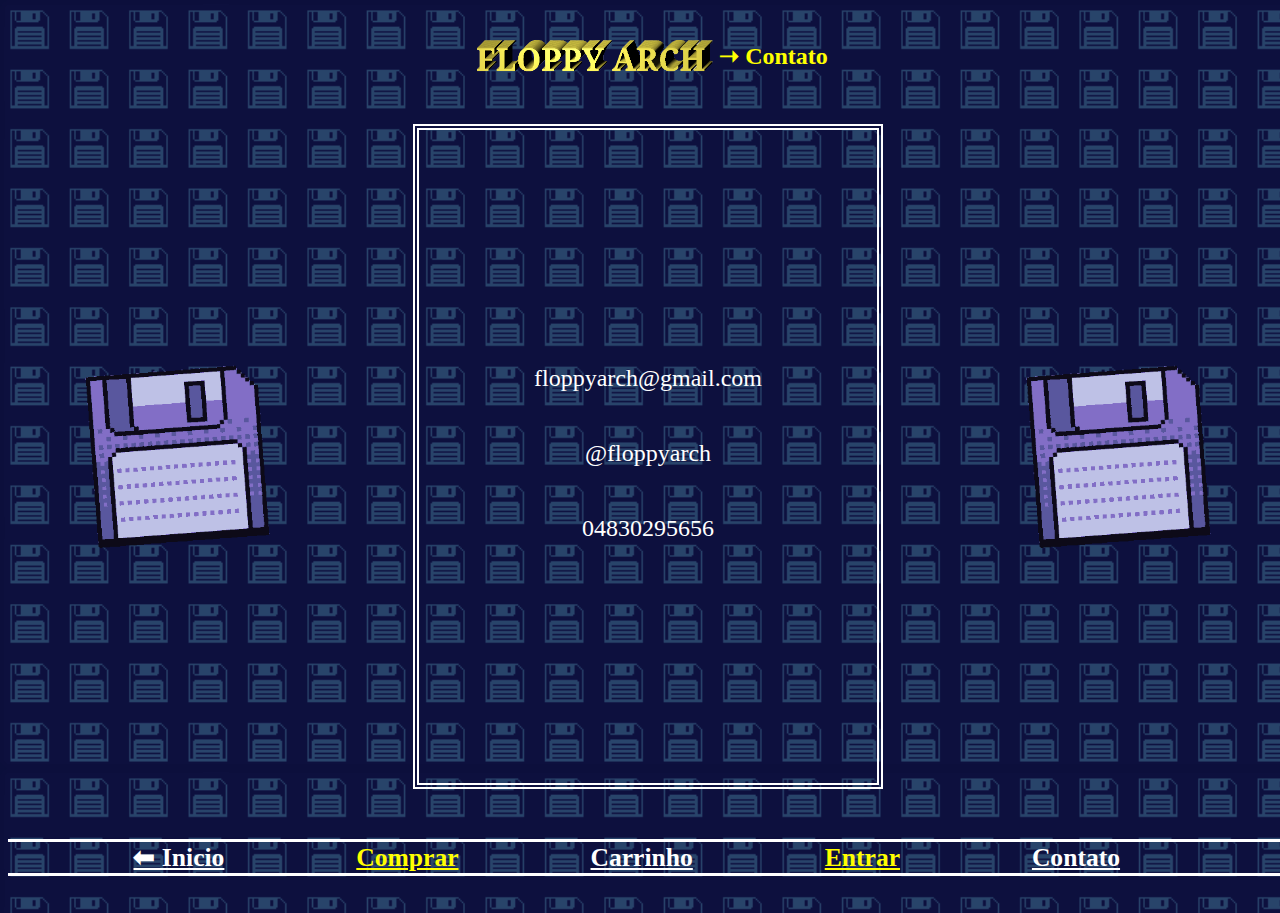
==== contato.html @ 51517c16 "contato" ====
<!DOCTYPE html>
<html lang="pt-br">
<head>
    <meta charset="UTF-8">
    <meta http-equiv="X-UA-Compatible" content="IE=edge">
    <meta name="viewport" content="width=device-width, initial-scale=1.0">
    <title>FOPPY ARCH - Contato</title>
    <link rel="stylesheet" href="css/contato.css" /> 
</head>
<body>
   <div class="d0">
        <div class="d1">
            <div class="tits">
                <div class="titulo">
                    <div class="flop">
                        <img src="images/floppy_arch_title.png" width="100%">
                    </div>
                    <div class="entrar">
                        <p ><b>➝ Contato</b></p>    
                    </div>
                    
                </div>
                
            </div>
        </div>
        <div class="d2">
            <div class="d222">
                <img src="images/disquete.gif" width="70%">
            </div>
            <div class="d21">
                
                <fieldset class="login">
                    <p>floppyarch@gmail.com</p>
                    <p>@floppyarch</p>
                    <p>04830295656</p>
                    
                </fieldset>
                
            </div>
            <div class="d222">
                <img src="images/disquete.gif" width="70%">
            </div>
            
        </div>
        
        <div class="d3">
            <div class="footer">
                <div class="branco"> a</div>
                
                <span><u><b><a href="index.html" id="menupadrao">⬅ Inicio</a></b></u></span>
                <span><u><b><a href="comprar.html"  id="comprar">Comprar</a></b></u></span>
                <span><u><b><a href="carrinho.html" id="menupadrao">Carrinho</a></b></u></span>
                <span><u><b><a href="entrar.html"  id="login">Entrar</a></u></b></span>
                <span><u><b><a href="contato.html"  id="menupadrao">Contato</a></u></b></span>

                <div class="branco"> a</div>
            </div>
        </div>
    </div>  
</body>
</html>
---- css/contato.css ----
body{
    background-image: url('../images/Background3.png');
    overflow: hidden;
    width: 100%;
    height: 99.7vh;
}

.d0 {
    height: 100%;
    width: 100%;
    display: flex;
    flex-direction: column;
    justify-content: space-around;
}
.d1 {
    height: 10%;
    width: 100%;
    display: flex;

    flex-direction: row;
    justify-items: center;
    justify-content: center;
    align-items: center;
    align-content: center;
}
.flop {
    display: flex;
    justify-content: center;
    justify-items: center;
    align-items: center;
    align-content: center;
}
.entrar {
    display: flex;
    font-size: 150%;
    color: yellow;
    font-family: 'Times New Roman', Times, serif;
    justify-content: center;
    justify-items: center;
    align-items: center;
    align-content: center;
}
.d2 {
    height: 78%;
    width: 100%;
    display: flex;
    flex-direction: row;
    justify-content: space-between;
    justify-items: center;
    align-items: center;
    align-content: center;
 
}
.d222 {
    display: flex;
    justify-content: center;
    justify-items: center;
    align-items: center;
    align-content: center;
}
.legenda {
    font-size: 150%;
}
.campo {
    width: 60%;
    height: 20%;
    border: 3px solid white;
}

.butao {
    margin: 5%;
    display: flex;
    flex-direction: row;
}
.button {
    font-family: 'Times New Roman', Times, serif;
margin-left: 10px;
    background-color: yellow;
    border: 0px;
    width: 100%;
    height: 150%;
    font-size: 130%;
}
.button:hover
{
cursor: pointer;
background-color: orange;
}
.button2 {
    font-family: 'Times New Roman', Times, serif;
    margin-left: 40px;
    background:transparent;
    border: 0px;
    width: 250%;
    height: 150%;
    font-size: 130%;
    color: yellow;
}
.login {
    width: 70%;
    height: 100%;
    display: flex;
    flex-direction: column;
    justify-content: center;
    justify-items: center;
    align-items: center;
    align-content: center;
    font-size: 150%;
    color: white;
    border: 6px white double;
}
.d21 {
    height: 90%;
    width: 50%;
    display: flex;
    flex-direction: row;
    justify-content: center;
    justify-items: center;
    align-items: center;
    align-content: center;

}
.d3 {
    height: 10%;
    width: 100%;
    display: flex;

    justify-content: center;
    justify-items: center;
    align-items: center;
    align-content: center;
}
.titulo {
    width: 100%;
    height: 60%;
    display: flex;
    justify-content: center;
    justify-items: center;

}
 .wf {
    width: 100%;
    height: 37%;
    display: flex;
    justify-content: center;
    justify-items: center;

}

.footer {
    display: flex;
    width: 100%;
    display: inline-block;
    font-size: 2vw;
    z-index: 1;
}

span {
    padding-left: 9.8%;
}

.branco{
    color: white;
    background-color: white;    
    font-size: 1px;
    line-height: 300%;
}
#comprar {
    color: yellow;
}

#login {
    color: yellow;
}

#menupadrao {
    color: white;
}

rect {
    width: 200px;
    height: 10px;
    background: white;
}

@media screen and (max-width:450px) {
    .d1 {
        height: 8%;
    }
    .d2 {
        height: 80%;
        
    }
    .d21 {
        height: 50%;
        width: 70%;
    }
    .d22 {
        height: 50%;
        width: 70%;
    }
    .neymar {
        width: 80%;
        height: 80%;
    }
    .footer {
        display: flex;
        width: 100%;
        display: inline-block;
        font-size: 2.8vw;
        z-index: 1;
    }
    span {
        padding-left: 7.4%;
    }
}

@media screen and (min-width:450px) and (max-width:900px){
    .d1 {
        height: 10%;
    }
    .d2 {
        height: 78%;
    }
    .d21 {
        height: 50%;
        width: 70%;
    }
    .d22 {
        height: 50%;
        width: 70%;
    }
    .neymar {
        width: 50%;
        height: 80%;
    }
}
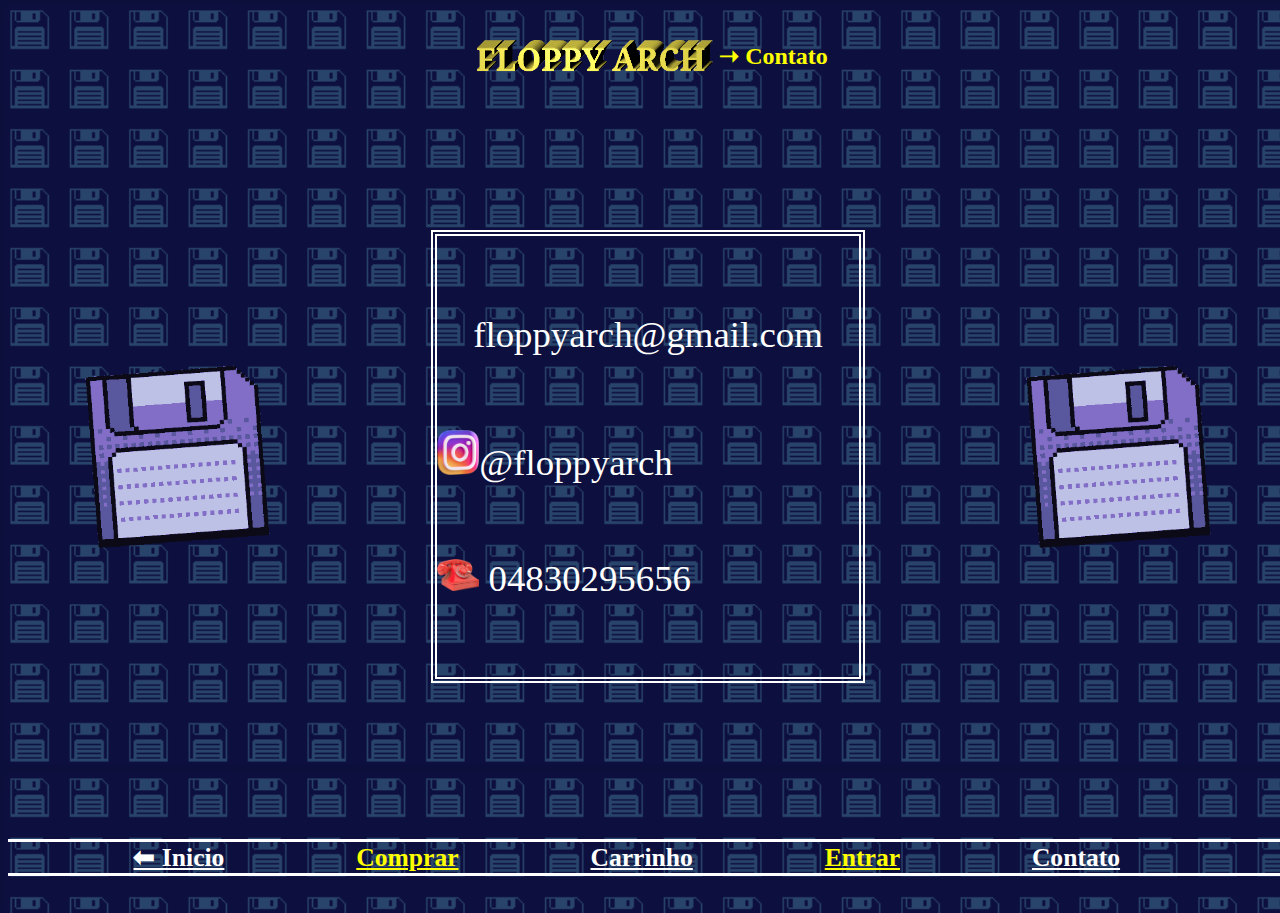
==== commit 201e9903: "contatos não vai" ====
--- a/contato.html
+++ b/contato.html
@@ -29,12 +29,18 @@
             </div>
             <div class="d21">
                 
-                <fieldset class="login">
-                    <p>floppyarch@gmail.com</p>
-                    <p>@floppyarch</p>
-                    <p>04830295656</p>
+                <div class="contatos">
+                    <div classs="contatoss">
+                        <p>floppyarch@gmail.com</p>   
+                    </div>
+                    <div classs="contatoss">
+                        <p><img src="images/insta.png" width="10%">@floppyarch</p>
+                    </div>
+                    <div classs="contatoss">
+                        <p><img src="images/telefone.png" width="10%"> 04830295656</p>
+                    </div>
                     
-                </fieldset>
+                </div>
                 
             </div>
             <div class="d222">
--- a/css/contato.css
+++ b/css/contato.css
@@ -96,9 +96,9 @@
     font-size: 130%;
     color: yellow;
 }
-.login {
+.contatos {
     width: 70%;
-    height: 100%;
+    height: 70%;
     display: flex;
     flex-direction: column;
     justify-content: center;
@@ -108,6 +108,18 @@
     font-size: 150%;
     color: white;
     border: 6px white double;
+    font-size: 230%;
+}
+.contatoss
+{
+    width: 100%;
+    display: flex;
+    flex-direction: row;
+    justify-content: center;
+    justify-items: center;
+    align-items: center;
+    align-content: center;
+    background-color: yellow;
 }
 .d21 {
     height: 90%;
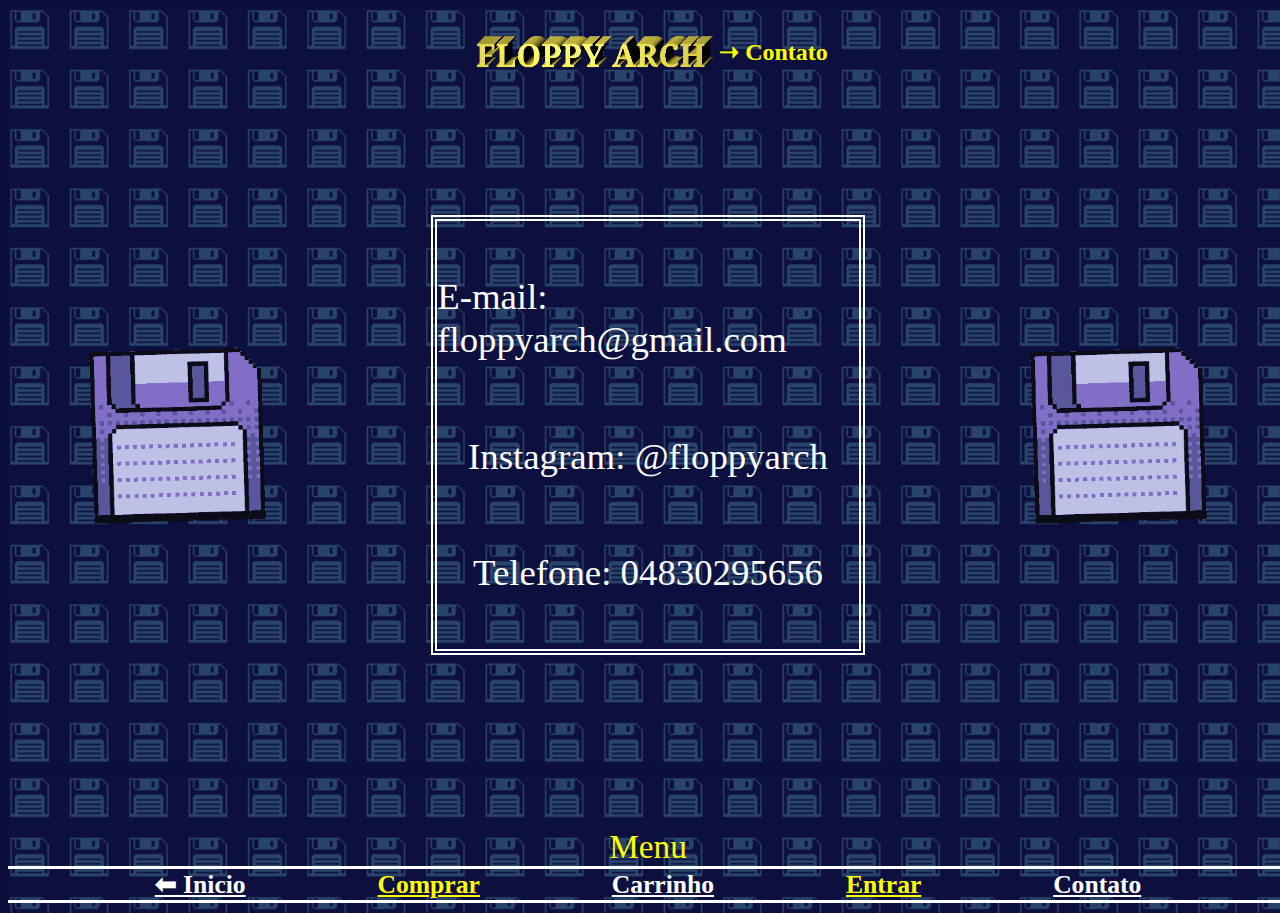
==== commit ba92cfae: "menu que mexe" ====
--- a/contato.html
+++ b/contato.html
@@ -31,13 +31,13 @@
                 
                 <div class="contatos">
                     <div classs="contatoss">
-                        <p>floppyarch@gmail.com</p>   
+                        <p>E-mail: floppyarch@gmail.com</p>   
                     </div>
                     <div classs="contatoss">
-                        <p><img src="images/insta.png" width="10%">@floppyarch</p>
+                        <p>Instagram: @floppyarch</p>
                     </div>
                     <div classs="contatoss">
-                        <p><img src="images/telefone.png" width="10%"> 04830295656</p>
+                        <p>Telefone: 04830295656</p>
                     </div>
                     
                 </div>
@@ -50,10 +50,11 @@
         </div>
         
         <div class="d3">
-            <div class="footer">
+            <div class="footer" onmouseleave="aparecer();" onmouseover="ocultar();">
+                <div id="texto_menu" class="texto_menu">Menu</div>
                 <div class="branco"> a</div>
                 
-                <span><u><b><a href="index.html" id="menupadrao">⬅ Inicio</a></b></u></span>
+                <u><b><a href="index.html" id="menupadrao">⬅ Inicio</a></b></u>
                 <span><u><b><a href="comprar.html"  id="comprar">Comprar</a></b></u></span>
                 <span><u><b><a href="carrinho.html" id="menupadrao">Carrinho</a></b></u></span>
                 <span><u><b><a href="entrar.html"  id="login">Entrar</a></u></b></span>
@@ -64,4 +65,14 @@
         </div>
     </div>  
 </body>
+<script>
+    function ocultar()
+    {
+        texto_menu.style.display="none";
+    }
+    function aparecer()
+    {
+        texto_menu.style.display="inline";
+    }
+</script>
 </html>--- a/css/contato.css
+++ b/css/contato.css
@@ -133,14 +133,15 @@
 
 }
 .d3 {
-    height: 10%;
-    width: 100%;
-    display: flex;
-
-    justify-content: center;
-    justify-items: center;
-    align-items: center;
-    align-content: center;
+    height: 15%;
+    width: 100%;
+    display: flex;
+    justify-content: center;
+    justify-items: center;
+    align-items: center;
+    align-content: center;
+    position: relative;
+    text-align: center;
 }
 .titulo {
     width: 100%;
@@ -150,21 +151,24 @@
     justify-items: center;
 
 }
- .wf {
-    width: 100%;
-    height: 37%;
-    display: flex;
-    justify-content: center;
-    justify-items: center;
-
-}
-
-.footer {
+.texto_menu
+{
+    color: yellow;
+    font-size: 130%;
+    font-family: Georgia, 'Times New Roman', Times, serif;
+
+}
+.footer 
+{
     display: flex;
     width: 100%;
     display: inline-block;
     font-size: 2vw;
-    z-index: 1;
+    position: absolute;
+    padding-top: 4%;
+    text-align: center;
+    flex-direction: row;
+    justify-content: space-between;
 }
 
 span {
